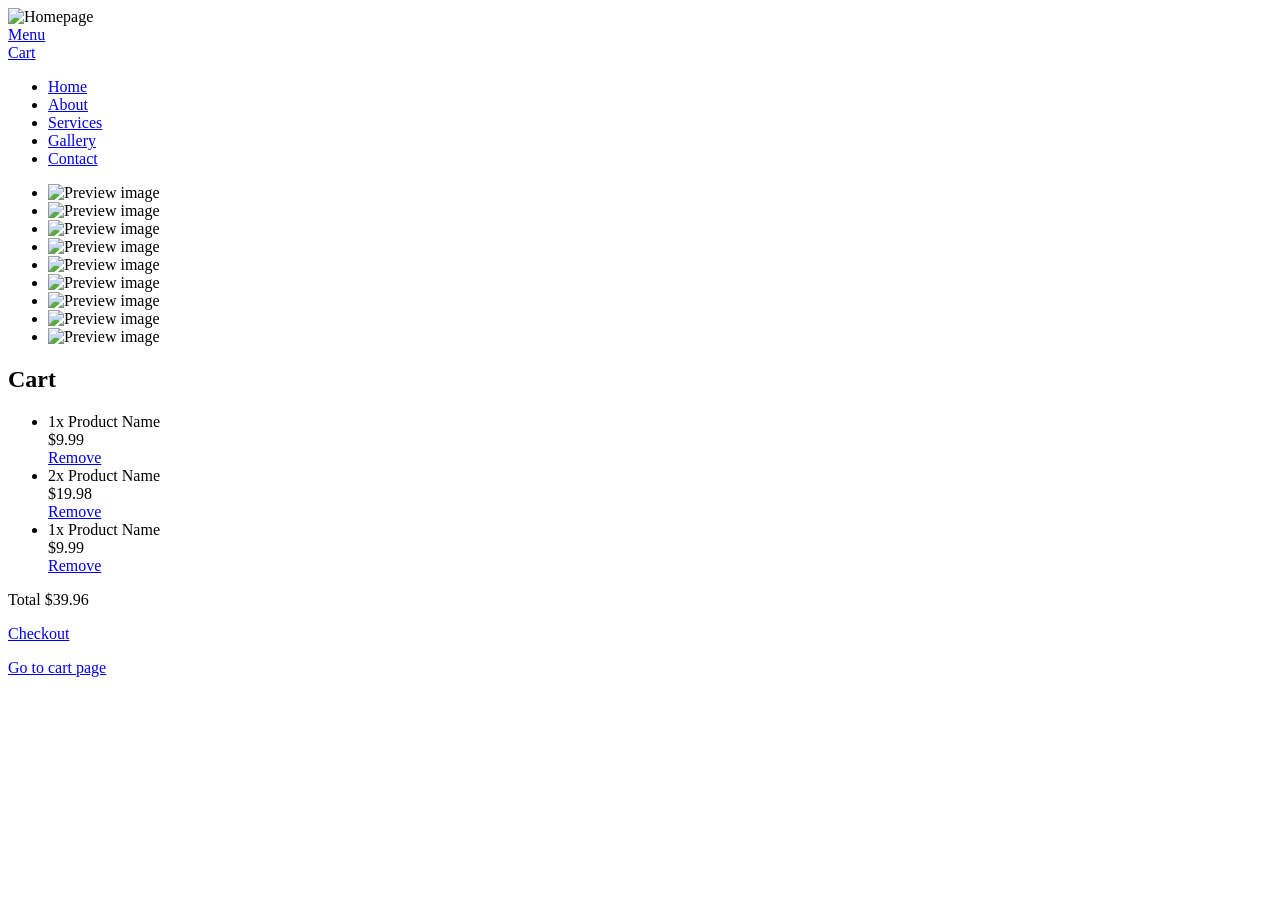
==== templates/page/index.html @ b5343e38 "Inicio Proyecto" ====
<!doctype html>
<html lang="en" class="no-js">
<head>
	<meta charset="UTF-8">
	<meta name="viewport" content="width=device-width, initial-scale=1">

	<link href='http://fonts.googleapis.com/css?family=PT+Sans:400,700' rel='stylesheet' type='text/css'>

	<link rel="stylesheet" href="css/reset.css"> <!-- CSS reset -->
	<link rel="stylesheet" href="css/style.css"> <!-- Gem style -->
	<script src="js/modernizr.js"></script> <!-- Modernizr -->
  	
	<title>Side Cart</title>
</head>
<body class="foo">
	<header>
		<div id="logo"><img src="img/cd-logo.svg" alt="Homepage"></div>

		<div id="cd-hamburger-menu"><a class="cd-img-replace" href="#0">Menu</a></div>
		<div id="cd-cart-trigger"><a class="cd-img-replace" href="#0">Cart</a></div>
	</header>

	<nav id="main-nav">
		<ul>
			<li><a href="#0">Home</a></li>
			<li><a href="#0">About</a></li>
			<li><a class="current" href="#0">Services</a></li>
			<li><a href="#0">Gallery</a></li>
			<li><a href="#0">Contact</a></li>
		</ul>
	</nav>

	<main>
		<ul id="cd-gallery-items" class="cd-container">
			<li>
				<img src="img/thumb.jpg" alt="Preview image">
			</li>

			<li>
				<img src="img/thumb.jpg" alt="Preview image">
			</li>

			<li>
				<img src="img/thumb.jpg" alt="Preview image">
			</li>

			<li>
				<img src="img/thumb.jpg" alt="Preview image">
			</li>

			<li>
				<img src="img/thumb.jpg" alt="Preview image">
			</li>

			<li>
				<img src="img/thumb.jpg" alt="Preview image">
			</li>

			<li>
				<img src="img/thumb.jpg" alt="Preview image">
			</li>

			<li>
				<img src="img/thumb.jpg" alt="Preview image">
			</li>

			<li>
				<img src="img/thumb.jpg" alt="Preview image">
			</li>
		</ul> <!-- cd-gallery-items -->
	</main>

	<div id="cd-shadow-layer"></div>

	<div id="cd-cart">
		<h2>Cart</h2>
		<ul class="cd-cart-items">
			<li>
				<span class="cd-qty">1x</span> Product Name
				<div class="cd-price">$9.99</div>
				<a href="#0" class="cd-item-remove cd-img-replace">Remove</a>
			</li>

			<li>
				<span class="cd-qty">2x</span> Product Name
				<div class="cd-price">$19.98</div>
				<a href="#0" class="cd-item-remove cd-img-replace">Remove</a>
			</li>

			<li>
				<span class="cd-qty">1x</span> Product Name
				<div class="cd-price">$9.99</div>
				<a href="#0" class="cd-item-remove cd-img-replace">Remove</a>
			</li>
		</ul> <!-- cd-cart-items -->

		<div class="cd-cart-total">
			<p>Total <span>$39.96</span></p>
		</div> <!-- cd-cart-total -->

		<a href="#0" class="checkout-btn">Checkout</a>
		
		<p class="cd-go-to-cart"><a href="#0">Go to cart page</a></p>
	</div> <!-- cd-cart -->
<script src="http://ajax.googleapis.com/ajax/libs/jquery/1.11.0/jquery.min.js"></script>
<script src="js/main.js"></script> <!-- Gem jQuery -->
</body>
</html>
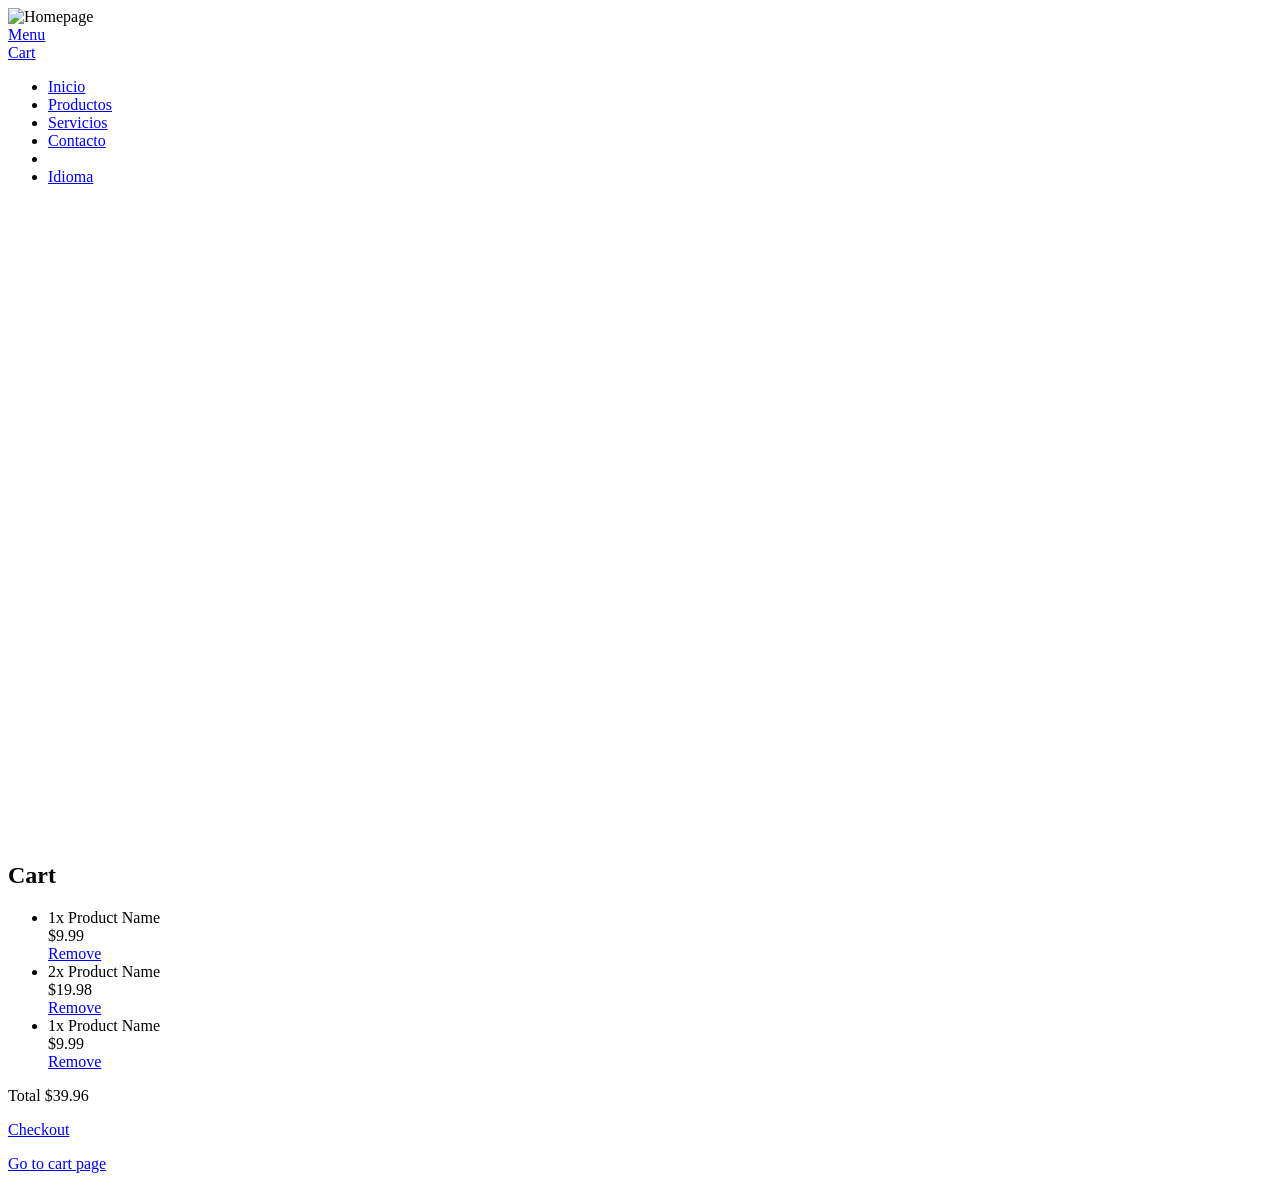
==== commit 6899a8e0: "Header" ====
--- a/templates/page/index.html
+++ b/templates/page/index.html
@@ -7,71 +7,48 @@
 	<link href='http://fonts.googleapis.com/css?family=PT+Sans:400,700' rel='stylesheet' type='text/css'>
 
 	<link rel="stylesheet" href="css/reset.css"> <!-- CSS reset -->
-	<link rel="stylesheet" href="css/style.css"> <!-- Gem style -->
+	<link rel="stylesheet" href="css/style.css">
+	<link rel="stylesheet" href="css/estilos.css">
+	<link rel="stylesheet" href="css/bootstrap.min.css">
+	<link rel="stylesheet" href="js/jquery-3.4.1.slim.min.js">
+	<link rel="stylesheet" href="js/bootstrap.min.js"> <!-- Gem style -->
 	<script src="js/modernizr.js"></script> <!-- Modernizr -->
+	
   	
 	<title>Side Cart</title>
 </head>
 <body class="foo">
+
 	<header>
-		<div id="logo"><img src="img/cd-logo.svg" alt="Homepage"></div>
+		<div id="logo"><img src="img/Logo.png"  style="width: 240px; margin-top: -25px;" alt="Homepage"></div>
 
 		<div id="cd-hamburger-menu"><a class="cd-img-replace" href="#0">Menu</a></div>
 		<div id="cd-cart-trigger"><a class="cd-img-replace" href="#0">Cart</a></div>
-	</header>
 
 	<nav id="main-nav">
 		<ul>
-			<li><a href="#0">Home</a></li>
-			<li><a href="#0">About</a></li>
-			<li><a class="current" href="#0">Services</a></li>
-			<li><a href="#0">Gallery</a></li>
-			<li><a href="#0">Contact</a></li>
+			<li><a class="current" href="#0">Inicio</a></li>
+			<li><a href="#0">Productos</a></li>
+			<li><a href="#0">Servicios</a></li>
+			<li><a href="#0">Contacto</a></li>
+			<li><a href="#0" id="user" ><i class="far fa-user"></i></a></li>
+			<script src="https://kit.fontawesome.com/7bd9185960.js" crossorigin="anonymous"></script>
+			<li><a href="#0">Idioma</a></li>
 		</ul>
 	</nav>
+	
+</header>
 
-	<main>
-		<ul id="cd-gallery-items" class="cd-container">
-			<li>
-				<img src="img/thumb.jpg" alt="Preview image">
-			</li>
-
-			<li>
-				<img src="img/thumb.jpg" alt="Preview image">
-			</li>
-
-			<li>
-				<img src="img/thumb.jpg" alt="Preview image">
-			</li>
-
-			<li>
-				<img src="img/thumb.jpg" alt="Preview image">
-			</li>
-
-			<li>
-				<img src="img/thumb.jpg" alt="Preview image">
-			</li>
-
-			<li>
-				<img src="img/thumb.jpg" alt="Preview image">
-			</li>
-
-			<li>
-				<img src="img/thumb.jpg" alt="Preview image">
-			</li>
-
-			<li>
-				<img src="img/thumb.jpg" alt="Preview image">
-			</li>
-
-			<li>
-				<img src="img/thumb.jpg" alt="Preview image">
-			</li>
-		</ul> <!-- cd-gallery-items -->
-	</main>
-
-	<div id="cd-shadow-layer"></div>
-
+<section>
+	<div class="container-fluid" style="padding-right: 0px; padding-left: 0px;">
+		<div class="jumbotron jumbotron-fluid"
+			style=" background-size: cover; background-repeat: no-repeat;height: 40em;margin-top: 0px">
+		</div>
+	</div>
+</section>
+	
+	
+	  <div id="cd-shadow-layer"></div>
 	<div id="cd-cart">
 		<h2>Cart</h2>
 		<ul class="cd-cart-items">
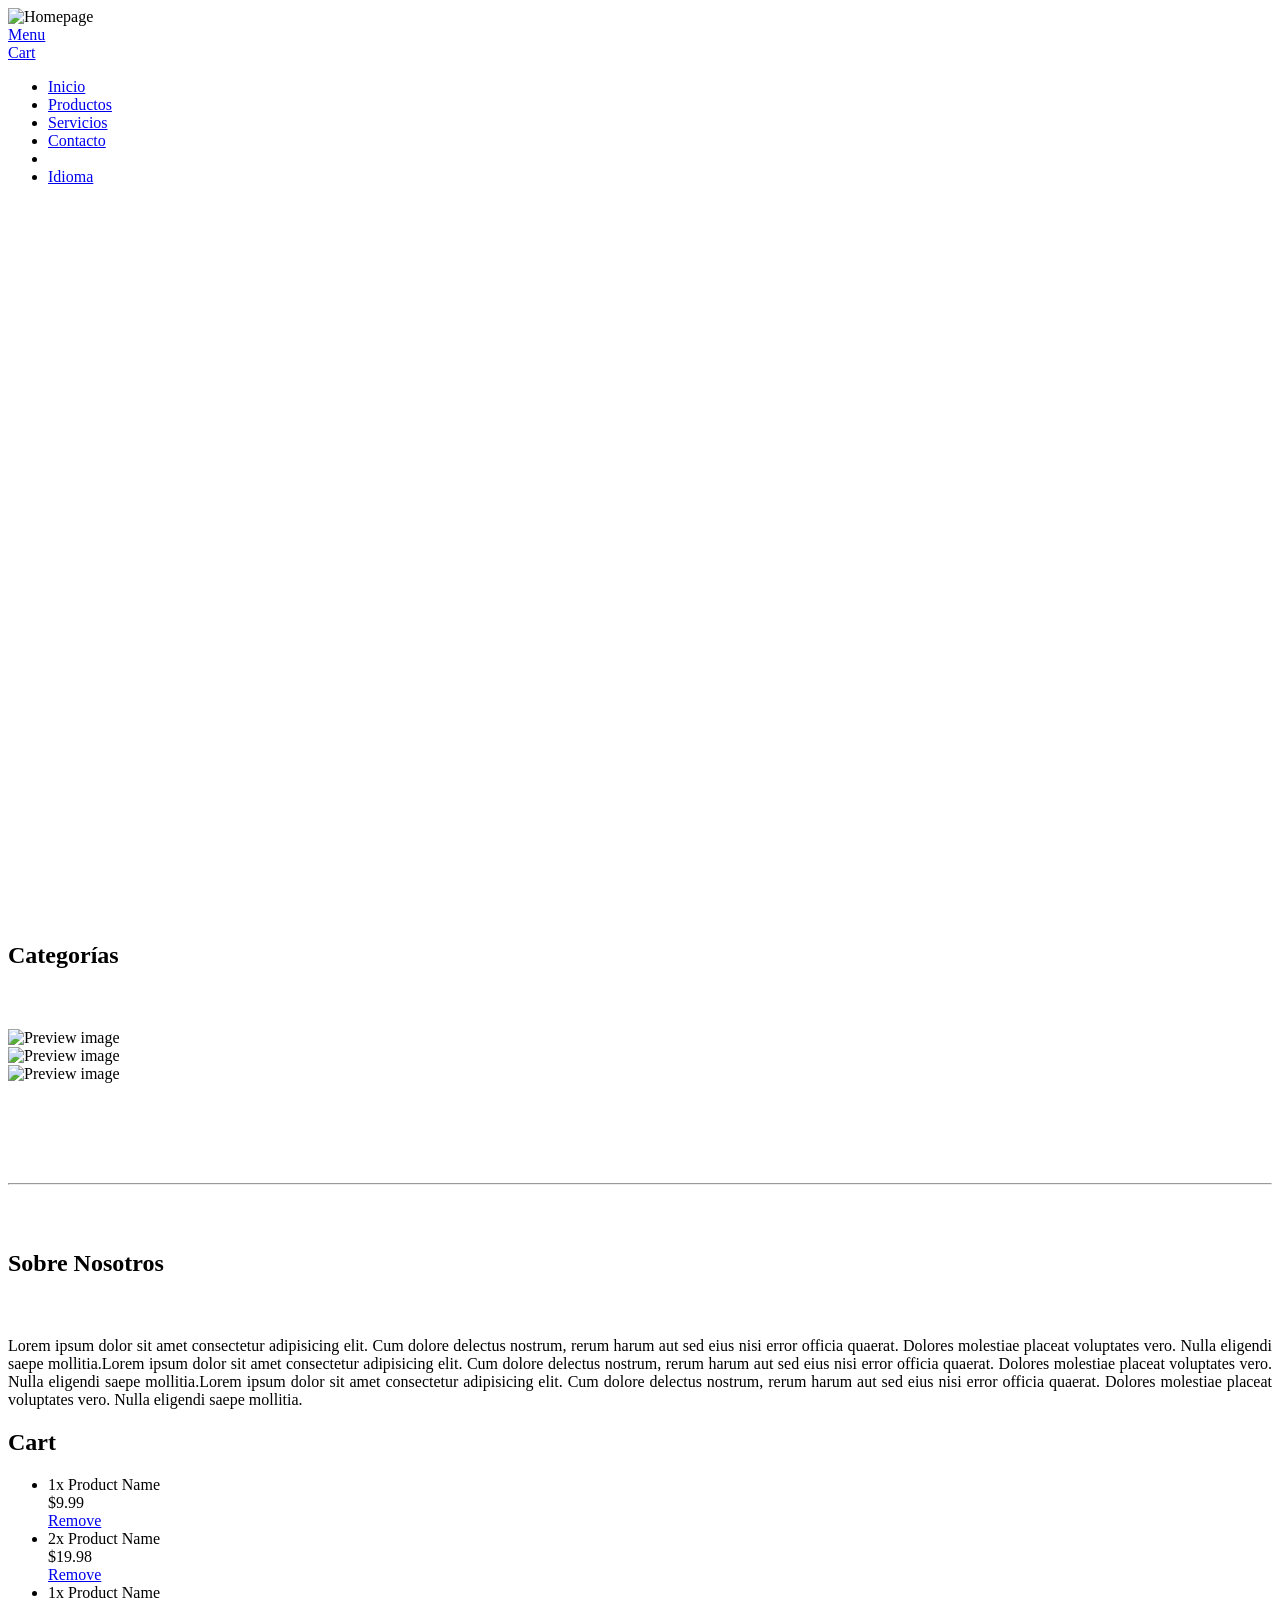
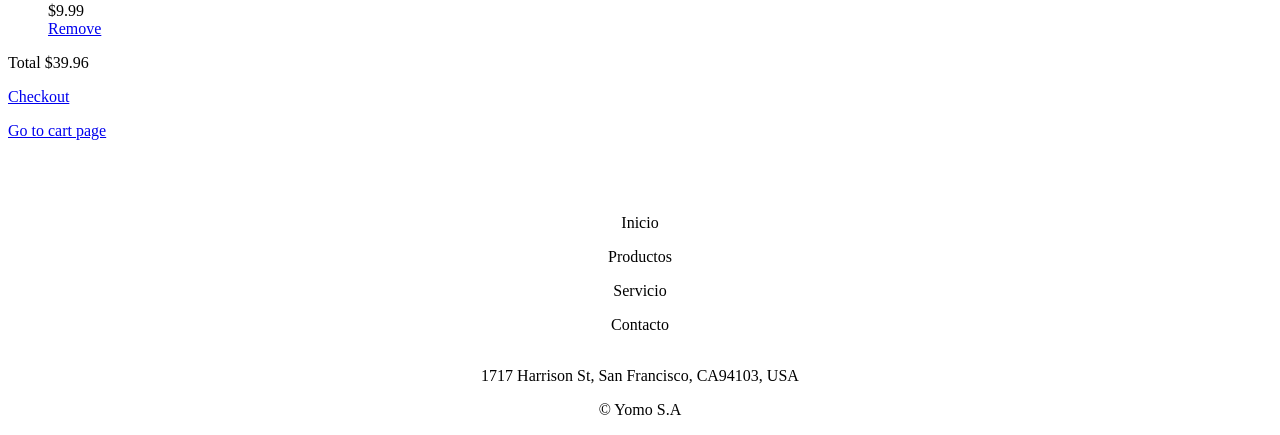
==== commit f2fb8de4: "Cambios en index" ====
--- a/templates/page/index.html
+++ b/templates/page/index.html
@@ -46,8 +46,35 @@
 		</div>
 	</div>
 </section>
-	
-	
+<div class="clearboth"></div>
+
+<section>
+	<div class="container" style="margin-top: 100px;">
+		<h1>Categorías</h1>
+		<div class="row" style="text-align: justify; margin-top: 60px;">
+			<div class="col-6 col-lg-4" > <img src="img/thumb.jpg" alt="Preview image"></div>
+			<div class="col-6 col-lg-4" > <img src="img/thumb.jpg" alt="Preview image"></div>
+			<div class="col-6 col-lg-4" > <img src="img/thumb.jpg" alt="Preview image"></div>
+	</div>
+</section>
+<hr style="margin-top: 100px;">
+
+<section>
+	<div class="container" style="margin-top: 65px;">
+		<h1>Sobre Nosotros</h1>
+		<div class="row" style="text-align: justify; margin-top: 60px;">
+			<div class="col-sm-12 col-md-12  col-xl-12" style="margin-top: 10px;">Lorem ipsum dolor sit amet
+				consectetur adipisicing elit. Cum dolore delectus nostrum, rerum harum aut sed eius nisi error
+				officia quaerat. Dolores molestiae placeat voluptates vero. Nulla eligendi saepe mollitia.Lorem
+				ipsum dolor sit amet consectetur adipisicing elit. Cum dolore delectus nostrum, rerum harum aut sed
+				eius nisi error officia quaerat. Dolores molestiae placeat voluptates vero. Nulla eligendi saepe
+				mollitia.Lorem ipsum dolor sit amet consectetur adipisicing elit. Cum dolore delectus nostrum, rerum
+				harum aut sed eius nisi error officia quaerat. Dolores molestiae placeat voluptates vero. Nulla
+				eligendi saepe mollitia.</div>
+	</div>
+</section>
+
+
 	  <div id="cd-shadow-layer"></div>
 	<div id="cd-cart">
 		<h2>Cart</h2>
@@ -81,5 +108,19 @@
 	</div> <!-- cd-cart -->
 <script src="http://ajax.googleapis.com/ajax/libs/jquery/1.11.0/jquery.min.js"></script>
 <script src="js/main.js"></script> <!-- Gem jQuery -->
+<footer>
+	<div class="container">
+		<br>
+<div class="row" id="rowFooter" style=" margin-top: 40px;">
+	<div class="col-1 col-sm-2 col-xs-1" style="text-align: center; margin-left: 0px;"><p>Inicio</p></div>
+	<div class="col-1 col-sm-2 col-xs-1" style="text-align: center;"><p>Productos</p></div>
+	<div class="col-1 col-sm-2 col-xs-1" style="text-align: center;"><p>Servicio</p></div>
+	<div class="col-1 col-sm-2 col-xs-1" style="text-align: center;"><p>Contacto</p></div>
+</div>
+<div style="border-bottom: solid 1px white; margin: auto; width: 284px;;"></div> <!-- Separador-->
+</div>
+<div style="text-align: center;"><p id="DirecFooter">1717 Harrison St, San Francisco, CA94103, USA</p>
+<p id="DirecFooter">© Yomo S.A</p></div>
+</footer>
 </body>
 </html>
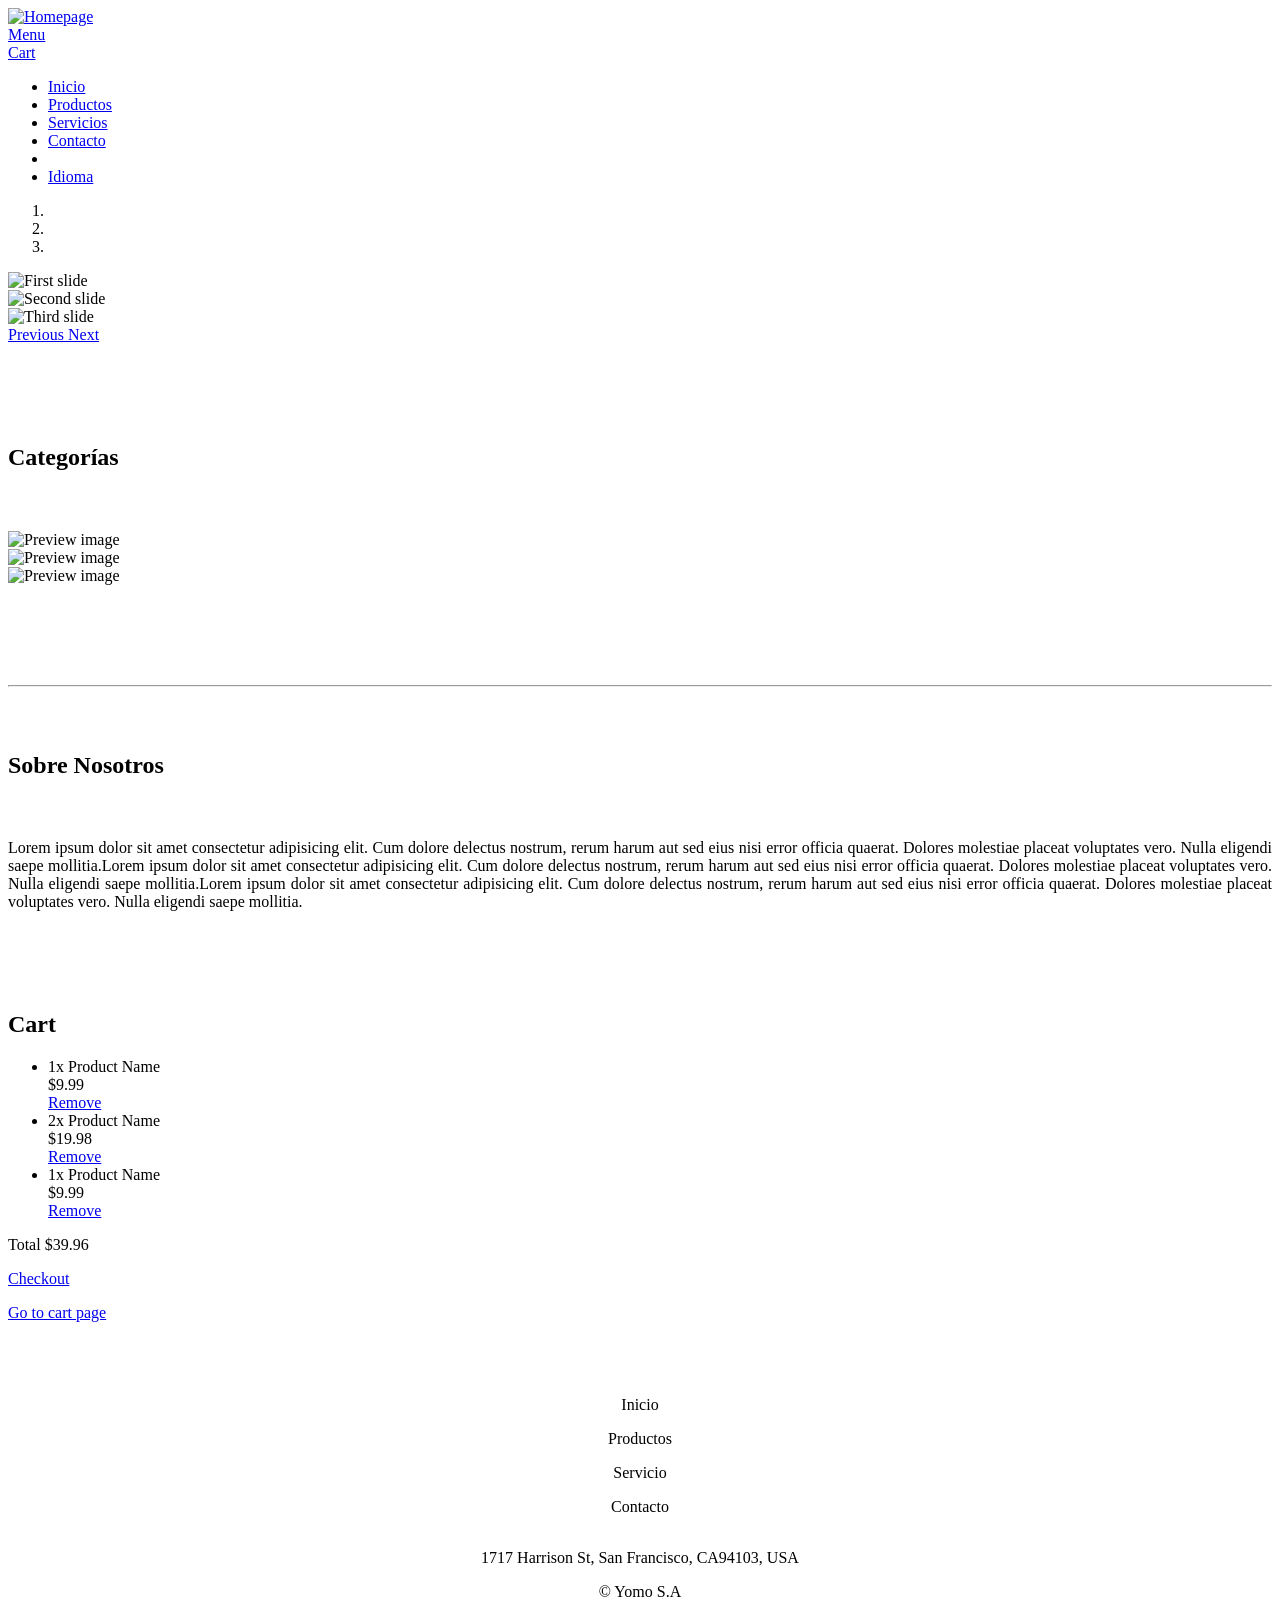
==== commit 70bad416: "no message" ====
--- a/templates/page/index.html
+++ b/templates/page/index.html
@@ -1,5 +1,5 @@
 <!doctype html>
-<html lang="en" class="no-js">
+<html lang="en" >
 <head>
 	<meta charset="UTF-8">
 	<meta name="viewport" content="width=device-width, initial-scale=1">
@@ -10,8 +10,14 @@
 	<link rel="stylesheet" href="css/style.css">
 	<link rel="stylesheet" href="css/estilos.css">
 	<link rel="stylesheet" href="css/bootstrap.min.css">
-	<link rel="stylesheet" href="js/jquery-3.4.1.slim.min.js">
-	<link rel="stylesheet" href="js/bootstrap.min.js"> <!-- Gem style -->
+	<link rel="stylesheet" href="https://npmcdn.com/flickity@2/dist/flickity.css">
+	
+	
+  
+	<script src="https://ajax.googleapis.com/ajax/libs/jquery/3.4.1/jquery.min.js"></script>
+	
+	<script src="js/jquery-3.4.1.slim.min.js.js"></script>
+	<script src="js/bootstrap.min.js"></script>
 	<script src="js/modernizr.js"></script> <!-- Modernizr -->
 	
   	
@@ -20,7 +26,7 @@
 <body class="foo">
 
 	<header>
-		<div id="logo"><img src="img/Logo.png"  style="width: 240px; margin-top: -25px;" alt="Homepage"></div>
+		<div id="logo"><a href="/"><img src="img/Logo.png" style="width: 240px; margin-top: -25px;" alt="Homepage"></a></div>
 
 		<div id="cd-hamburger-menu"><a class="cd-img-replace" href="#0">Menu</a></div>
 		<div id="cd-cart-trigger"><a class="cd-img-replace" href="#0">Cart</a></div>
@@ -40,12 +46,40 @@
 </header>
 
 <section>
-	<div class="container-fluid" style="padding-right: 0px; padding-left: 0px;">
-		<div class="jumbotron jumbotron-fluid"
-			style=" background-size: cover; background-repeat: no-repeat;height: 40em;margin-top: 0px">
-		</div>
-	</div>
+		<div class="container-fluid carouselContainer" style="padding-right: 0px; padding-left: 0px;">
+	
+					<div id="carouselExampleIndicators" class="carousel slide" data-ride="carousel">
+
+					  <ol class="carousel-indicators">
+						<li data-target="#carouselExampleIndicators" data-slide-to="0" class="active"></li>
+						<li data-target="#carouselExampleIndicators" data-slide-to="1"></li>
+						<li data-target="#carouselExampleIndicators" data-slide-to="2"></li>
+					  </ol>
+					  <div class="carousel-inner">
+						<div class="carousel-item active">
+						  <img class="d-block w-100 " src="img/174502.jpg"   alt="First slide">
+						</div>
+						<div class="carousel-item">
+						  <img class="d-block w-100" src="img/174502.jpg"  alt="Second slide">
+						</div>
+						<div class="carousel-item">
+						  <img class="d-block w-100" src="img/174502.jpg"  alt="Third slide">
+			  
+						</div>
+					  </div>
+					  <a class="carousel-control-prev" href="#carouselExampleIndicators" role="button" data-slide="prev">
+						<span class="carousel-control-prev-icon" aria-hidden="true"></span>
+						<span class="sr-only">Previous</span>
+					  </a>
+					  <a class="carousel-control-next" href="#carouselExampleIndicators" role="button" data-slide="next">
+						<span class="carousel-control-next-icon" aria-hidden="true"></span>
+						<span class="sr-only">Next</span>
+					  </a>
+					</div>
+			</div>
+			
 </section>
+
 <div class="clearboth"></div>
 
 <section>
@@ -56,11 +90,12 @@
 			<div class="col-6 col-lg-4" > <img src="img/thumb.jpg" alt="Preview image"></div>
 			<div class="col-6 col-lg-4" > <img src="img/thumb.jpg" alt="Preview image"></div>
 	</div>
-</section>
+	</section>
+
 <hr style="margin-top: 100px;">
-
+<div class="clearboth"></div>
 <section>
-	<div class="container" style="margin-top: 65px;">
+	<div class="container" style="margin-top: 65px;margin-bottom: 100px;">
 		<h1>Sobre Nosotros</h1>
 		<div class="row" style="text-align: justify; margin-top: 60px;">
 			<div class="col-sm-12 col-md-12  col-xl-12" style="margin-top: 10px;">Lorem ipsum dolor sit amet
@@ -73,6 +108,7 @@
 				eligendi saepe mollitia.</div>
 	</div>
 </section>
+
 
 
 	  <div id="cd-shadow-layer"></div>
